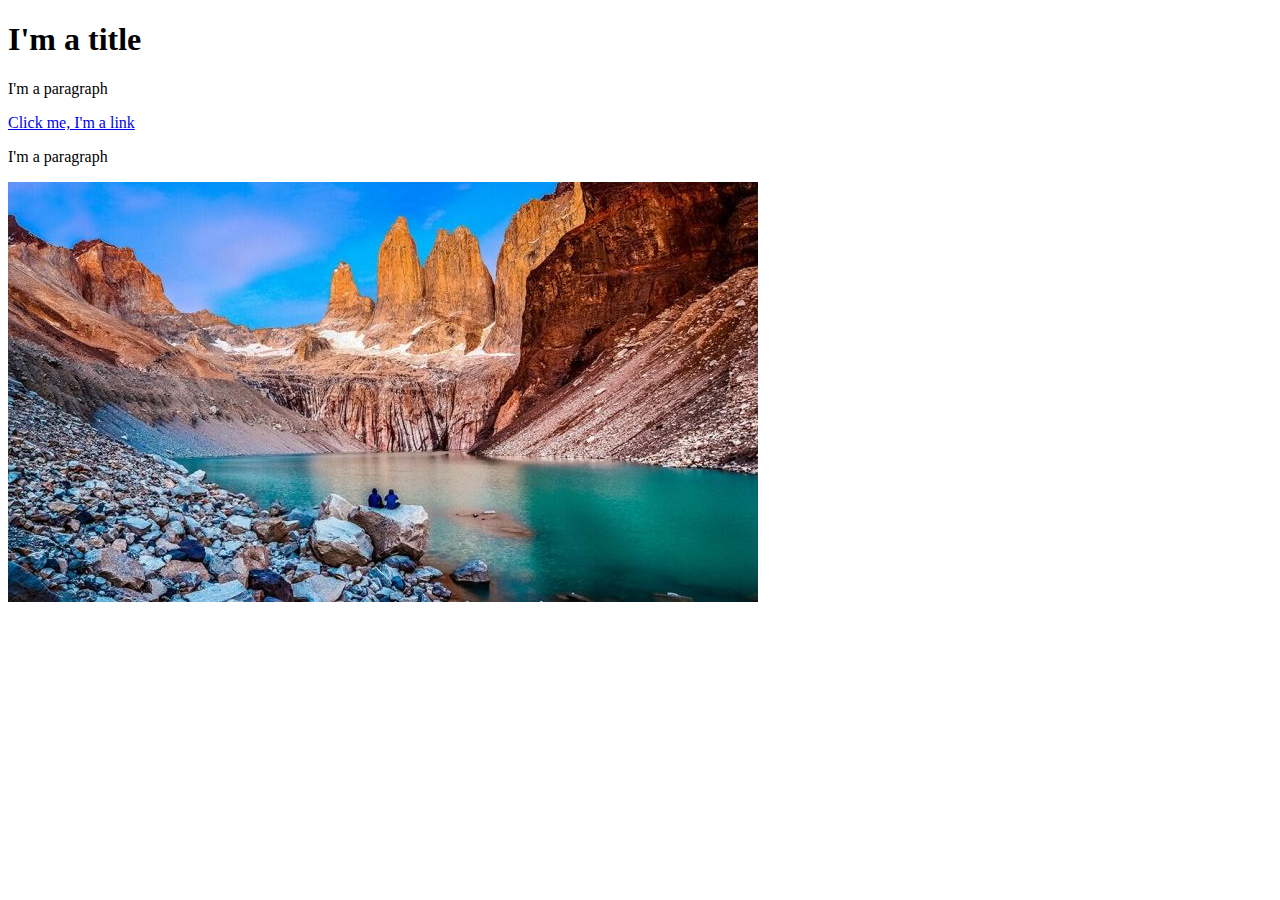
==== cartoon-hero-dw.html @ f2410466 "Add patagonia image" ====
<!doctype html>
<html>
<head>
<meta charset="UTF-8">
	<title>Superhero Website</title>
</head>
<body>
	<h1>I'm a title</h1>
	<p>I'm a paragraph</p>
	<a href="https//:google.com">Click me, I'm a link</a>
	<br>
	<p>I'm a paragraph</p>
	<img src="img/patagonia.jpeg"
</body>
</html>
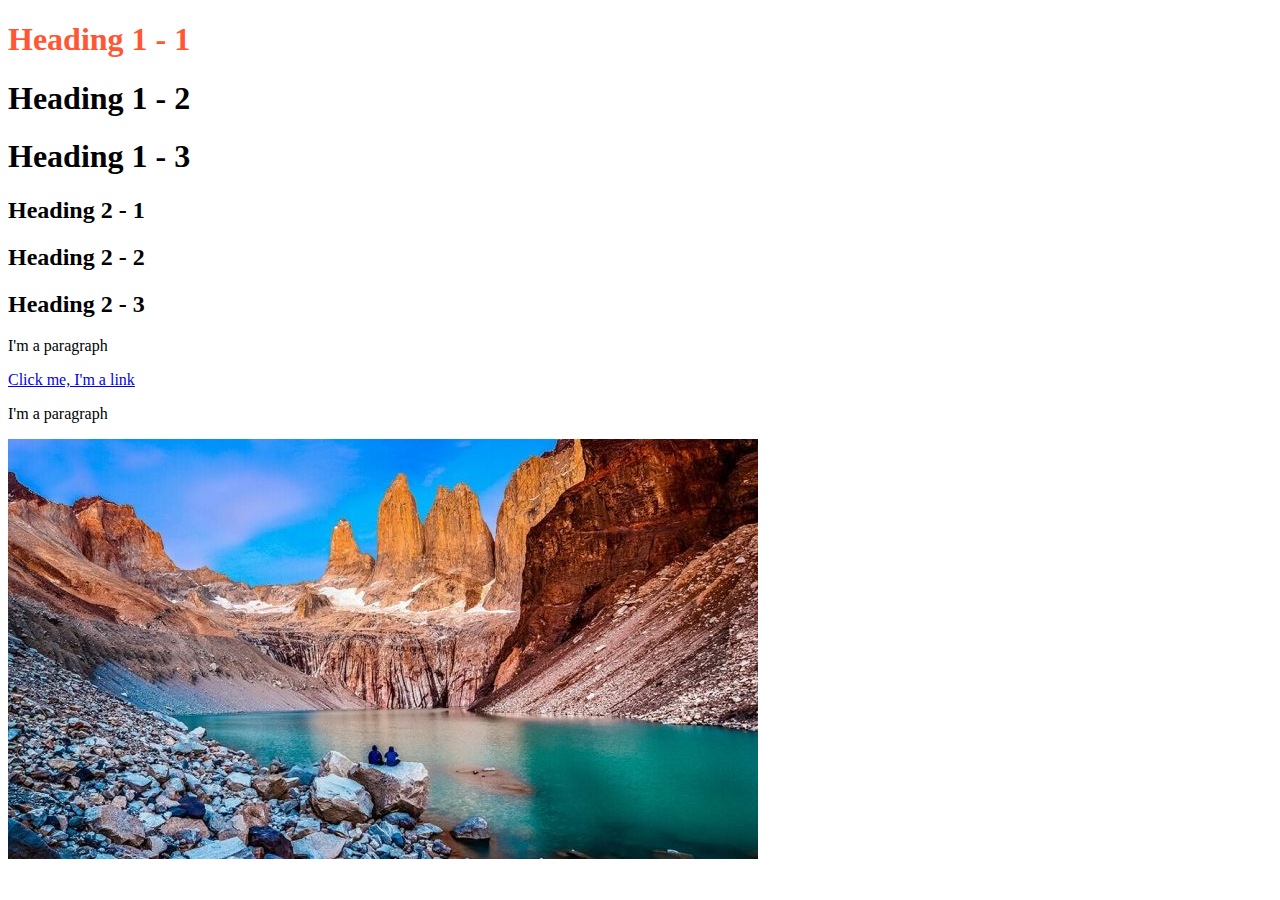
==== commit 92bf7735: "Added headings" ====
--- a/cartoon-hero-dw.html
+++ b/cartoon-hero-dw.html
@@ -5,7 +5,14 @@
 	<title>Superhero Website</title>
 </head>
 <body>
-	<h1>I'm a title</h1>
+	
+	<h1 style="fontsize: 30px; color: #FF5733;" >Heading 1 - 1</h1>
+	<h1>Heading 1 - 2</h1>
+	<h1>Heading 1 - 3</h1>
+	<h2>Heading 2 - 1</h2>
+	<h2>Heading 2 - 2</h2>
+	<h2>Heading 2 - 3</h2>
+	
 	<p>I'm a paragraph</p>
 	<a href="https//:google.com">Click me, I'm a link</a>
 	<br>
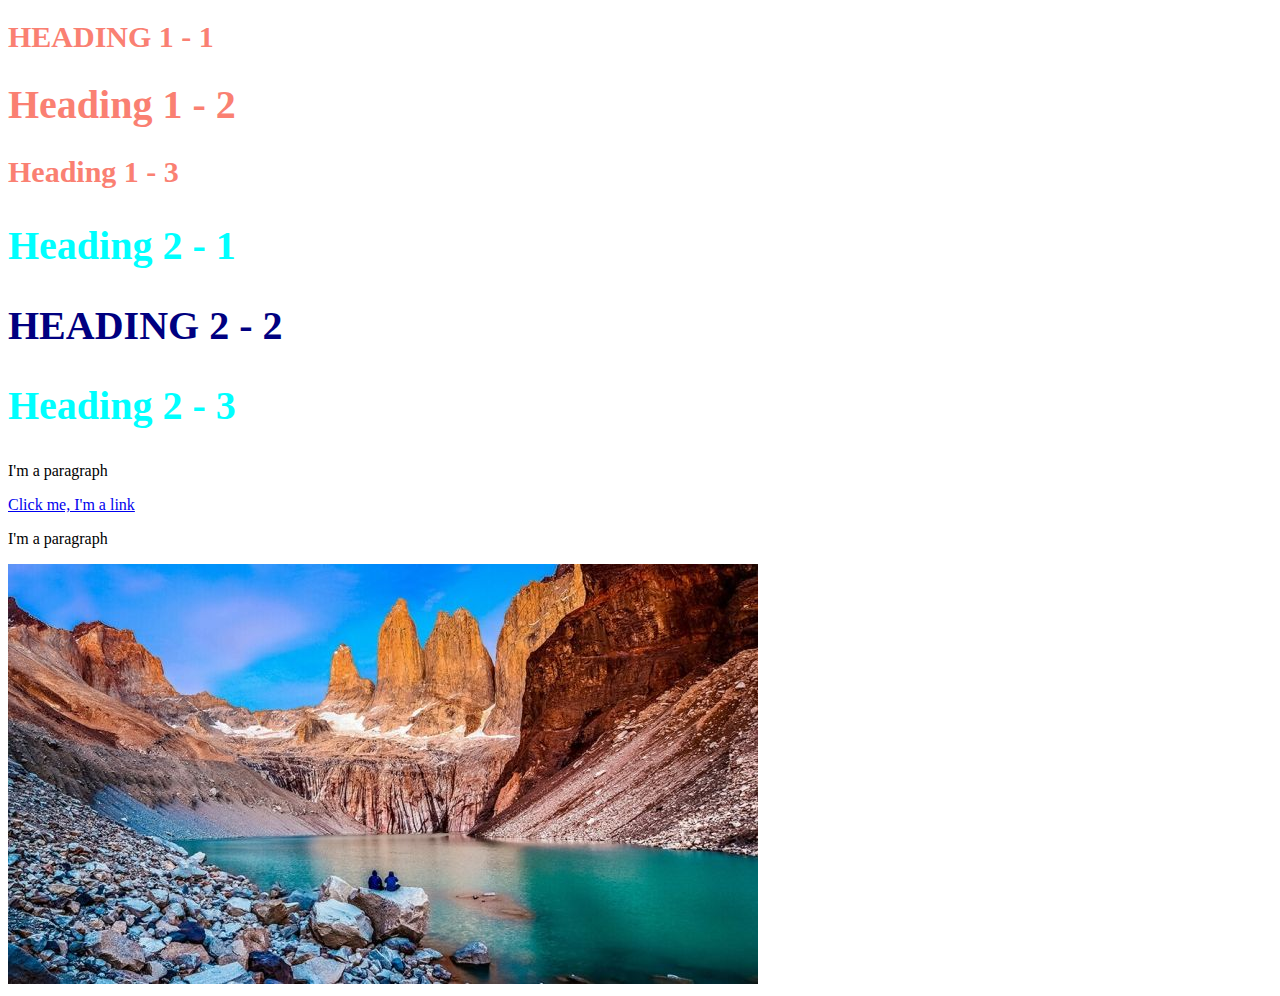
==== commit 1a6f58aa: "Created a CSS Style File" ====
--- a/cartoon-hero-dw.html
+++ b/cartoon-hero-dw.html
@@ -3,15 +3,16 @@
 <head>
 <meta charset="UTF-8">
 	<title>Superhero Website</title>
+	<link rel="stylesheet" type="text/css" href="test.css"> 
 </head>
 <body>
 	
-	<h1 style="fontsize: 30px; color: #FF5733;" >Heading 1 - 1</h1>
-	<h1>Heading 1 - 2</h1>
+	<h1 class="uppercase">Heading 1 - 1</h1>
+	<h1 class="big">Heading 1 - 2</h1>
 	<h1>Heading 1 - 3</h1>
-	<h2>Heading 2 - 1</h2>
-	<h2>Heading 2 - 2</h2>
-	<h2>Heading 2 - 3</h2>
+	<h2 class="big">Heading 2 - 1</h2>
+	<h2 class="big uppercase">Heading 2 - 2</h2>
+	<h2 class="big">Heading 2 - 3</h2>
 	
 	<p>I'm a paragraph</p>
 	<a href="https//:google.com">Click me, I'm a link</a>
--- a/test.css
+++ b/test.css
@@ -0,0 +1,24 @@
+@charset "UTF-8";
+/* CSS Document */
+
+h1{
+	font-size: 30px;
+	color: salmon;
+}	   
+		
+h2{
+	font-size: 20px;
+	color: aqua;
+}
+		
+.big{
+	font-size: 40px;
+}
+		
+.uppercase{
+	text-transform: uppercase
+}
+		
+.big.uppercase{
+	color: navy
+}